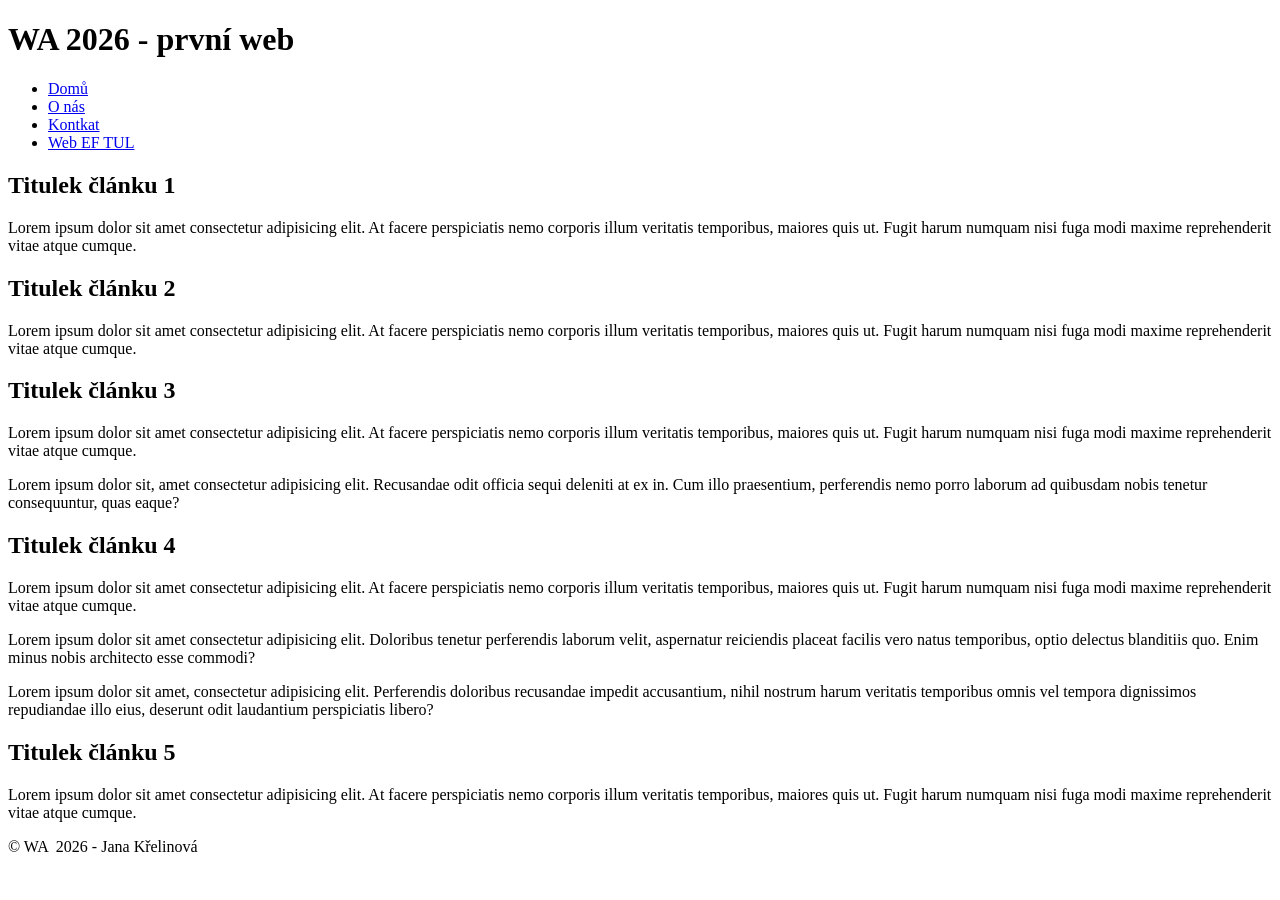
==== 01-zakladni-web/index.html @ 4774a9ef "#2 WA - web - základní HTML struktura" ====
<!DOCTYPE html>
<html lang="en">
<head>
    <meta charset="UTF-8">
    <meta name="viewport" content="width=device-width, initial-scale=1.0">
    <link rel="stylesheet" href="styles/style.css">
    <title>Web 01 - Křelinová Jana</title>
</head>
<body>
    <div class = "page-wrapper">
       <header>
            <h1>WA 2026 - první web</h1>
       </header> 
       <nav>
        <ul>
            <li><a href="index.html">Domů</a></li>
            <li><a href="#">O nás</a></li>
            <li><a href="#">Kontkat</a></li>
            <li><a href="https://www.ef.tul.cz/">Web EF TUL</a></li>

        </ul>
       </nav>
       <main>
            <section class = "grid-container">
                <article class = "card">
                    <h2>Titulek článku 1</h2>
                    <p>Lorem ipsum dolor sit amet consectetur adipisicing elit. At facere perspiciatis nemo corporis illum veritatis temporibus, maiores quis ut. Fugit harum numquam nisi fuga modi maxime reprehenderit vitae atque cumque. </p>

                </article>
                <article class = "card">
                    <h2>Titulek článku 2</h2>
                    <p>Lorem ipsum dolor sit amet consectetur adipisicing elit. At facere perspiciatis nemo corporis illum veritatis temporibus, maiores quis ut. Fugit harum numquam nisi fuga modi maxime reprehenderit vitae atque cumque. </p>
                    
                </article>
                <article class = "card">
                    <h2>Titulek článku 3</h2>
                    <p>Lorem ipsum dolor sit amet consectetur adipisicing elit. At facere perspiciatis nemo corporis illum veritatis temporibus, maiores quis ut. Fugit harum numquam nisi fuga modi maxime reprehenderit vitae atque cumque. </p>
                    <p>Lorem ipsum dolor sit, amet consectetur adipisicing elit. Recusandae odit officia sequi deleniti at ex in. Cum illo praesentium, perferendis nemo porro laborum ad quibusdam nobis tenetur consequuntur, quas eaque?</p>
                </article>
                <article class = "card">
                    <h2>Titulek článku 4</h2>
                    <p>Lorem ipsum dolor sit amet consectetur adipisicing elit. At facere perspiciatis nemo corporis illum veritatis temporibus, maiores quis ut. Fugit harum numquam nisi fuga modi maxime reprehenderit vitae atque cumque. </p>
                    <p>Lorem ipsum dolor sit amet consectetur adipisicing elit. Doloribus tenetur perferendis laborum velit, aspernatur reiciendis placeat facilis vero natus temporibus, optio delectus blanditiis quo. Enim minus nobis architecto esse commodi?</p>
                    <p>Lorem ipsum dolor sit amet, consectetur adipisicing elit. Perferendis doloribus recusandae impedit accusantium, nihil nostrum harum veritatis temporibus omnis vel tempora dignissimos repudiandae illo eius, deserunt odit laudantium perspiciatis libero?</p>
                </article>
                <article class = "card">
                    <h2>Titulek článku 5</h2>
                    <p>Lorem ipsum dolor sit amet consectetur adipisicing elit. At facere perspiciatis nemo corporis illum veritatis temporibus, maiores quis ut. Fugit harum numquam nisi fuga modi maxime reprehenderit vitae atque cumque. </p>

                </article>
            </section>
       </main>

        <footer>
            <p>&copy; WA&nbsp; 2026 - Jana Křelinová</p>
        </footer>



    </div>
</body>
</html>
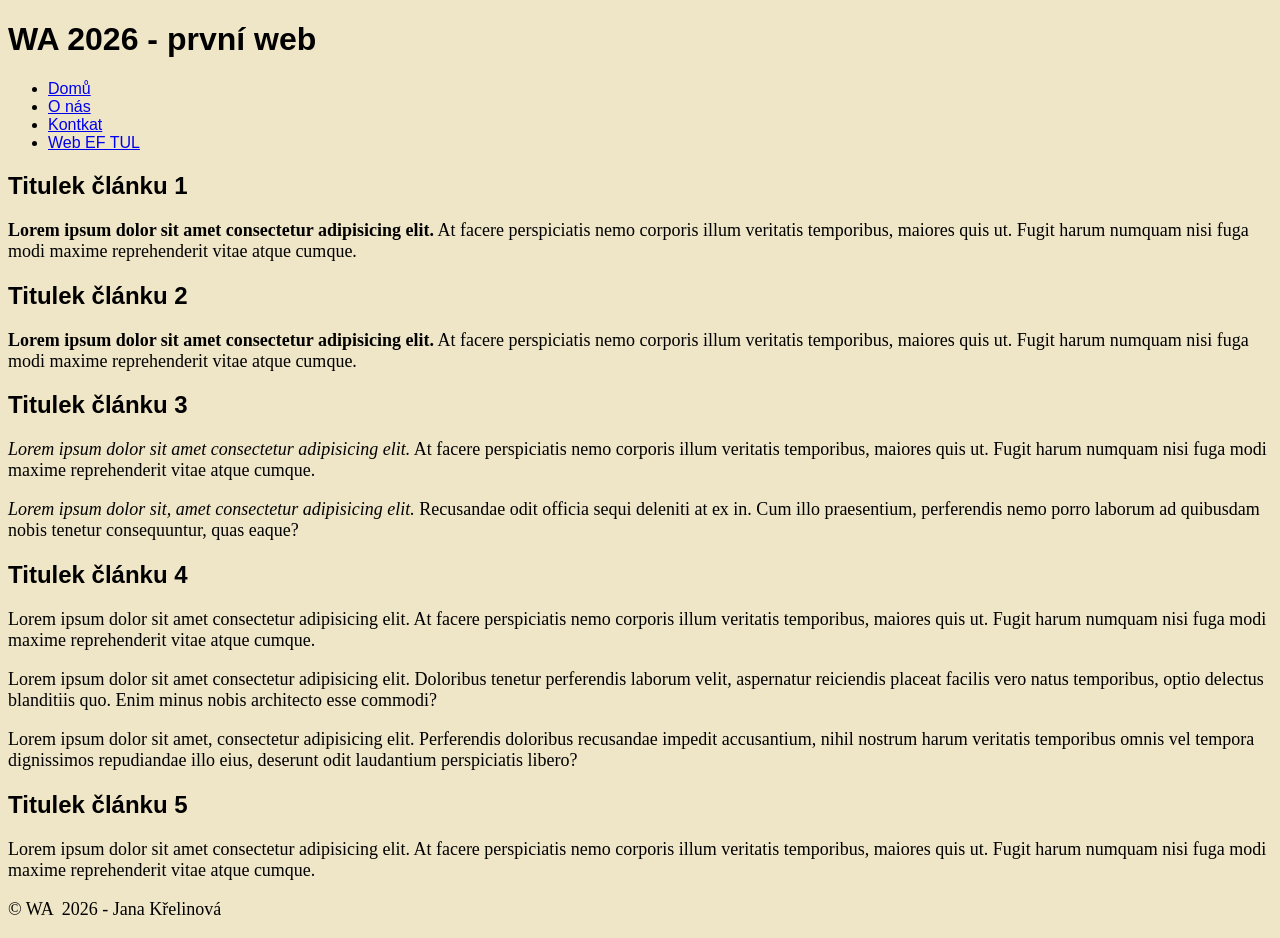
==== commit 2bd2b272: "#2 upravy webu" ====
--- a/01-zakladni-web/index.html
+++ b/01-zakladni-web/index.html
@@ -3,7 +3,7 @@
 <head>
     <meta charset="UTF-8">
     <meta name="viewport" content="width=device-width, initial-scale=1.0">
-    <link rel="stylesheet" href="styles/style.css">
+    <link rel="stylesheet" href="styles/styles.css">
     <title>Web 01 - Křelinová Jana</title>
 </head>
 <body>
@@ -24,18 +24,18 @@
             <section class = "grid-container">
                 <article class = "card">
                     <h2>Titulek článku 1</h2>
-                    <p>Lorem ipsum dolor sit amet consectetur adipisicing elit. At facere perspiciatis nemo corporis illum veritatis temporibus, maiores quis ut. Fugit harum numquam nisi fuga modi maxime reprehenderit vitae atque cumque. </p>
+                    <p><b>Lorem ipsum dolor sit amet consectetur adipisicing elit.</b> At facere perspiciatis nemo corporis illum veritatis temporibus, maiores quis ut. Fugit harum numquam nisi fuga modi maxime reprehenderit vitae atque cumque. </p>
 
                 </article>
                 <article class = "card">
                     <h2>Titulek článku 2</h2>
-                    <p>Lorem ipsum dolor sit amet consectetur adipisicing elit. At facere perspiciatis nemo corporis illum veritatis temporibus, maiores quis ut. Fugit harum numquam nisi fuga modi maxime reprehenderit vitae atque cumque. </p>
+                    <p><strong>Lorem ipsum dolor sit amet consectetur adipisicing elit.</strong> At facere perspiciatis nemo corporis illum veritatis temporibus, maiores quis ut. Fugit harum numquam nisi fuga modi maxime reprehenderit vitae atque cumque. </p>
                     
                 </article>
                 <article class = "card">
                     <h2>Titulek článku 3</h2>
-                    <p>Lorem ipsum dolor sit amet consectetur adipisicing elit. At facere perspiciatis nemo corporis illum veritatis temporibus, maiores quis ut. Fugit harum numquam nisi fuga modi maxime reprehenderit vitae atque cumque. </p>
-                    <p>Lorem ipsum dolor sit, amet consectetur adipisicing elit. Recusandae odit officia sequi deleniti at ex in. Cum illo praesentium, perferendis nemo porro laborum ad quibusdam nobis tenetur consequuntur, quas eaque?</p>
+                    <p><em>Lorem ipsum dolor sit amet consectetur adipisicing elit.</em> At facere perspiciatis nemo corporis illum veritatis temporibus, maiores quis ut. Fugit harum numquam nisi fuga modi maxime reprehenderit vitae atque cumque. </p>
+                    <p><i>Lorem ipsum dolor sit, amet consectetur adipisicing elit.</i> Recusandae odit officia sequi deleniti at ex in. Cum illo praesentium, perferendis nemo porro laborum ad quibusdam nobis tenetur consequuntur, quas eaque?</p>
                 </article>
                 <article class = "card">
                     <h2>Titulek článku 4</h2>
--- a/01-zakladni-web/styles/styles.css
+++ b/01-zakladni-web/styles/styles.css
@@ -0,0 +1,24 @@
+/*
+    Základní syntaxe CSS
+
+    selector {
+        vlastnost-1: hodnota;
+        vlastnost-2: hodnota;
+        vlastnost-3: hodnota;
+        vlastnost-4: hodnota;
+        vlastnost-5: hodnota;
+        ...
+        vlastnost-n: hodnota;
+    }
+
+*/
+
+body {
+    background-color: #efe5c7;
+    font-family: Arial, Helvetica, sans-serif;
+
+}
+p{
+    font-family: 'Times New Roman', Times, serif;
+    font-size: 18px;
+}
